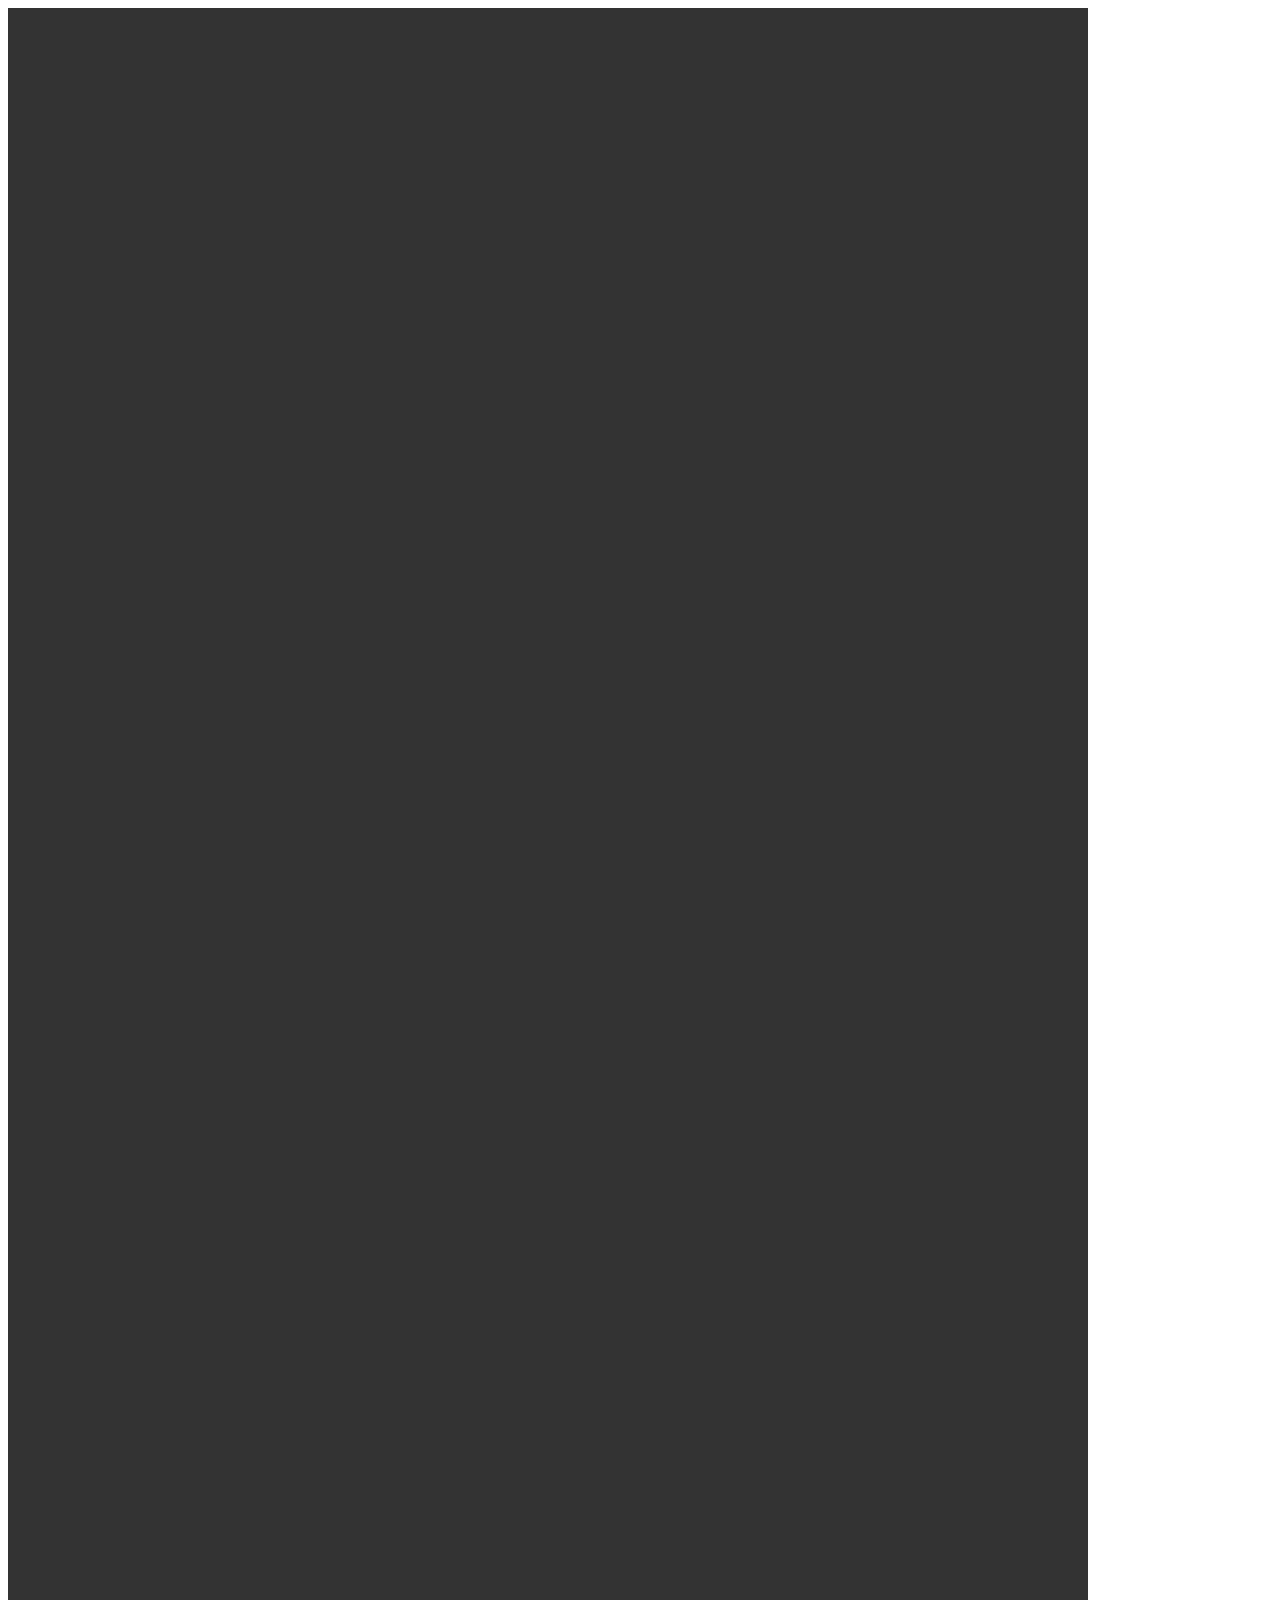
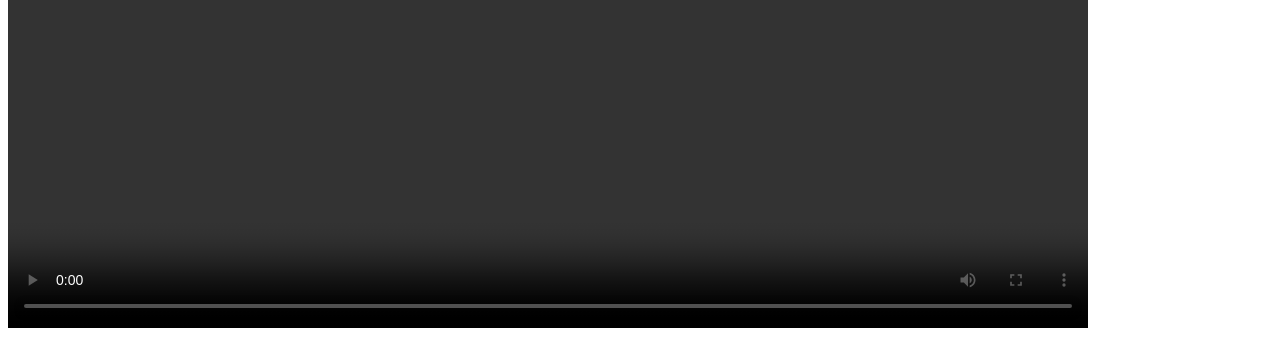
==== MJGame.html @ 6f04092a "MJGame" ====
<!DOCTYPE html>
<html lang="en">

<head>
    <meta charset="UTF-8">
    <meta http-equiv="X-UA-Compatible" content="IE=edge">
    <meta name="viewport" content="width=device-width, initial-scale=1.0">
    <title>MJGame</title>
</head>

<body>
    <video width="1080" height="1920" controls>
        <source src="MJGame.mp4" type="video/mp4">
    </video>
</body>

</html>
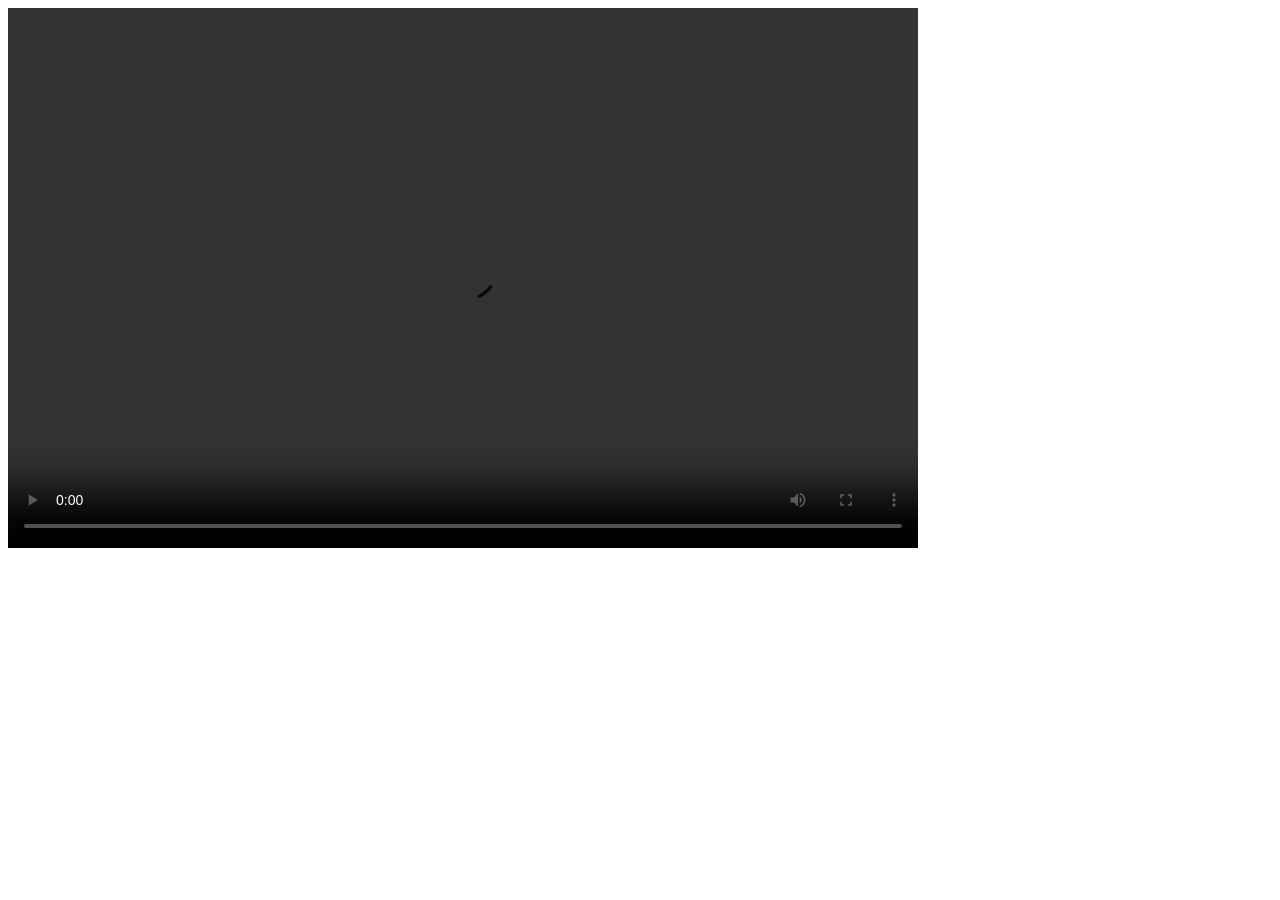
==== commit e7dae57e: "commit" ====
--- a/MJGame.html
+++ b/MJGame.html
@@ -9,8 +9,8 @@
 </head>
 
 <body>
-    <video width="1080" height="1920" controls>
-        <source src="MJGame.mp4" type="video/mp4">
+    <video width="910" height="540" controls>
+        <source src="./MJGame.mp4" type="video/mp4">
     </video>
 </body>
 
